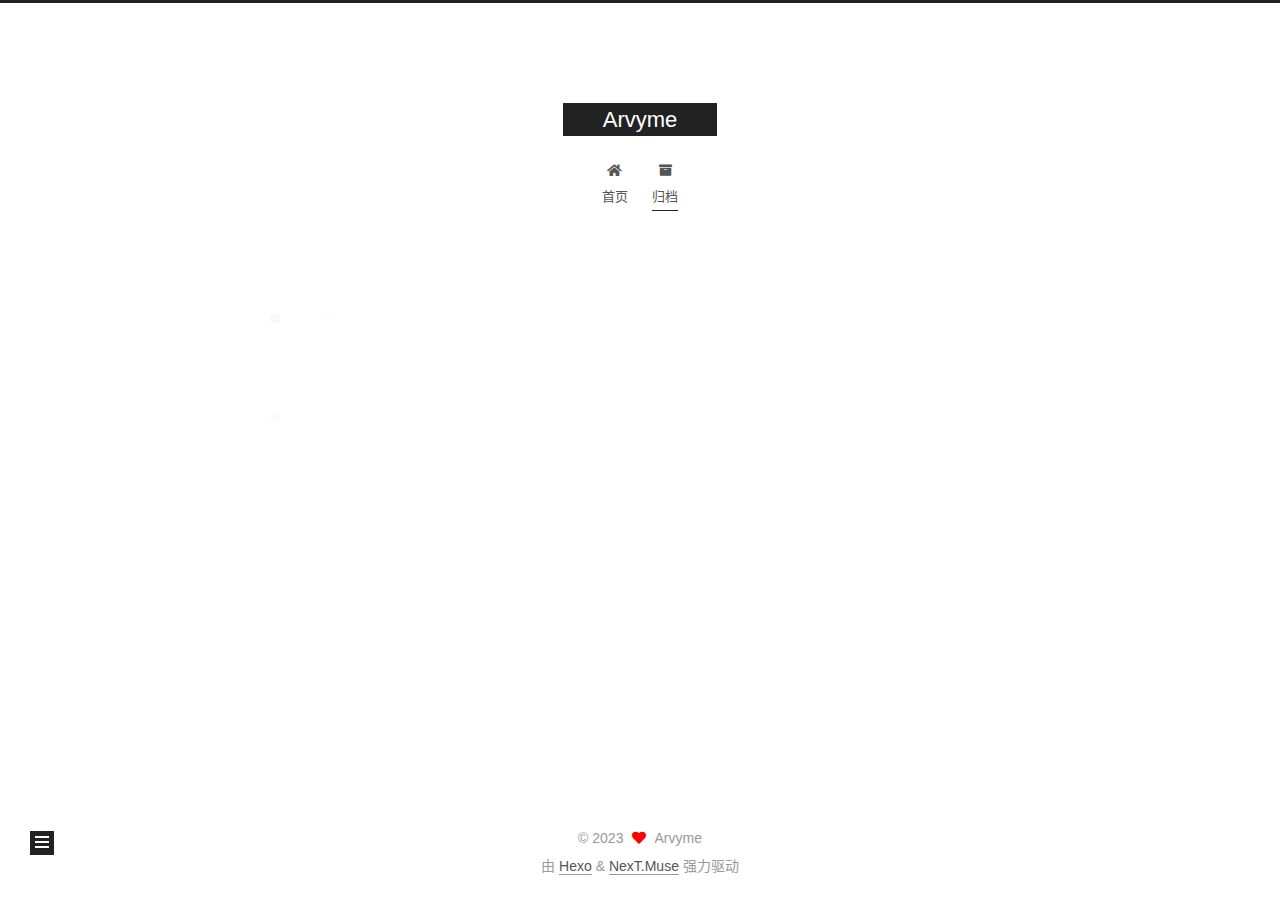
==== archives/index.html @ 2d66b348 "Site updated: 2023-08-16 16:05:37" ====
<!DOCTYPE html>
<html lang="zh-CN">
<head>
  <meta charset="UTF-8">
<meta name="viewport" content="width=device-width, initial-scale=1, maximum-scale=2">
<meta name="theme-color" content="#222">
<meta name="generator" content="Hexo 6.3.0">
  <link rel="apple-touch-icon" sizes="180x180" href="/images/apple-touch-icon-next.png">
  <link rel="icon" type="image/png" sizes="32x32" href="/images/favicon-32x32-next.png">
  <link rel="icon" type="image/png" sizes="16x16" href="/images/favicon-16x16-next.png">
  <link rel="mask-icon" href="/images/logo.svg" color="#222">

<link rel="stylesheet" href="/css/main.css">


<link rel="stylesheet" href="/lib/font-awesome/css/all.min.css">

<script id="hexo-configurations">
    var NexT = window.NexT || {};
    var CONFIG = {"hostname":"example.com","root":"/","scheme":"Muse","version":"7.8.0","exturl":false,"sidebar":{"position":"left","display":"post","padding":18,"offset":12,"onmobile":false},"copycode":{"enable":false,"show_result":false,"style":null},"back2top":{"enable":true,"sidebar":false,"scrollpercent":false},"bookmark":{"enable":false,"color":"#222","save":"auto"},"fancybox":false,"mediumzoom":false,"lazyload":false,"pangu":false,"comments":{"style":"tabs","active":null,"storage":true,"lazyload":false,"nav":null},"algolia":{"hits":{"per_page":10},"labels":{"input_placeholder":"Search for Posts","hits_empty":"We didn't find any results for the search: ${query}","hits_stats":"${hits} results found in ${time} ms"}},"localsearch":{"enable":false,"trigger":"auto","top_n_per_article":1,"unescape":false,"preload":false},"motion":{"enable":true,"async":false,"transition":{"post_block":"fadeIn","post_header":"slideDownIn","post_body":"slideDownIn","coll_header":"slideLeftIn","sidebar":"slideUpIn"}}};
  </script>

  <meta property="og:type" content="website">
<meta property="og:title" content="Arvyme">
<meta property="og:url" content="http://example.com/archives/index.html">
<meta property="og:site_name" content="Arvyme">
<meta property="og:locale" content="zh_CN">
<meta property="article:author" content="Arvyme">
<meta name="twitter:card" content="summary">

<link rel="canonical" href="http://example.com/archives/">


<script id="page-configurations">
  // https://hexo.io/docs/variables.html
  CONFIG.page = {
    sidebar: "",
    isHome : false,
    isPost : false,
    lang   : 'zh-CN'
  };
</script>

  <title>归档 | Arvyme</title>
  






  <noscript>
  <style>
  .use-motion .brand,
  .use-motion .menu-item,
  .sidebar-inner,
  .use-motion .post-block,
  .use-motion .pagination,
  .use-motion .comments,
  .use-motion .post-header,
  .use-motion .post-body,
  .use-motion .collection-header { opacity: initial; }

  .use-motion .site-title,
  .use-motion .site-subtitle {
    opacity: initial;
    top: initial;
  }

  .use-motion .logo-line-before i { left: initial; }
  .use-motion .logo-line-after i { right: initial; }
  </style>
</noscript>

</head>

<body itemscope itemtype="http://schema.org/WebPage">
  <div class="container use-motion">
    <div class="headband"></div>

    <header class="header" itemscope itemtype="http://schema.org/WPHeader">
      <div class="header-inner"><div class="site-brand-container">
  <div class="site-nav-toggle">
    <div class="toggle" aria-label="切换导航栏">
      <span class="toggle-line toggle-line-first"></span>
      <span class="toggle-line toggle-line-middle"></span>
      <span class="toggle-line toggle-line-last"></span>
    </div>
  </div>

  <div class="site-meta">

    <a href="/" class="brand" rel="start">
      <span class="logo-line-before"><i></i></span>
      <h1 class="site-title">Arvyme</h1>
      <span class="logo-line-after"><i></i></span>
    </a>
  </div>

  <div class="site-nav-right">
    <div class="toggle popup-trigger">
    </div>
  </div>
</div>




<nav class="site-nav">
  <ul id="menu" class="main-menu menu">
        <li class="menu-item menu-item-home">

    <a href="/" rel="section"><i class="fa fa-home fa-fw"></i>首页</a>

  </li>
        <li class="menu-item menu-item-archives">

    <a href="/archives/" rel="section"><i class="fa fa-archive fa-fw"></i>归档</a>

  </li>
  </ul>
</nav>




</div>
    </header>

    
  <div class="back-to-top">
    <i class="fa fa-arrow-up"></i>
    <span>0%</span>
  </div>


    <main class="main">
      <div class="main-inner">
        <div class="content-wrap">
          

          <div class="content archive">
            

  
  
  
  <div class="post-block">
    <div class="posts-collapse">
      <div class="collection-title">
        <span class="collection-header">嗯..! 目前共计 2 篇日志。 继续努力。</span>
      </div>

      
    <div class="collection-year">
      <span class="collection-header">2023</span>
    </div>

  <article itemscope itemtype="http://schema.org/Article">
    <header class="post-header">

      <div class="post-meta">
        <time itemprop="dateCreated"
              datetime="2023-08-16T15:00:08+08:00"
              content="2023-08-16">
          08-16
        </time>
      </div>

      <div class="post-title">
          <a class="post-title-link" href="/2023/08/16/my-first-blog/" itemprop="url">
            <span itemprop="name">my_first_blog</span>
          </a>
      </div>

    </header>
  </article>

  <article itemscope itemtype="http://schema.org/Article">
    <header class="post-header">

      <div class="post-meta">
        <time itemprop="dateCreated"
              datetime="2023-08-16T14:34:08+08:00"
              content="2023-08-16">
          08-16
        </time>
      </div>

      <div class="post-title">
          <a class="post-title-link" href="/2023/08/16/hello-world/" itemprop="url">
            <span itemprop="name">Hello World</span>
          </a>
      </div>

    </header>
  </article>


    </div>
  </div>
  
  
  

  



          </div>
          

<script>
  window.addEventListener('tabs:register', () => {
    let { activeClass } = CONFIG.comments;
    if (CONFIG.comments.storage) {
      activeClass = localStorage.getItem('comments_active') || activeClass;
    }
    if (activeClass) {
      let activeTab = document.querySelector(`a[href="#comment-${activeClass}"]`);
      if (activeTab) {
        activeTab.click();
      }
    }
  });
  if (CONFIG.comments.storage) {
    window.addEventListener('tabs:click', event => {
      if (!event.target.matches('.tabs-comment .tab-content .tab-pane')) return;
      let commentClass = event.target.classList[1];
      localStorage.setItem('comments_active', commentClass);
    });
  }
</script>

        </div>
          
  
  <div class="toggle sidebar-toggle">
    <span class="toggle-line toggle-line-first"></span>
    <span class="toggle-line toggle-line-middle"></span>
    <span class="toggle-line toggle-line-last"></span>
  </div>

  <aside class="sidebar">
    <div class="sidebar-inner">

      <ul class="sidebar-nav motion-element">
        <li class="sidebar-nav-toc">
          文章目录
        </li>
        <li class="sidebar-nav-overview">
          站点概览
        </li>
      </ul>

      <!--noindex-->
      <div class="post-toc-wrap sidebar-panel">
      </div>
      <!--/noindex-->

      <div class="site-overview-wrap sidebar-panel">
        <div class="site-author motion-element" itemprop="author" itemscope itemtype="http://schema.org/Person">
  <p class="site-author-name" itemprop="name">Arvyme</p>
  <div class="site-description" itemprop="description"></div>
</div>
<div class="site-state-wrap motion-element">
  <nav class="site-state">
      <div class="site-state-item site-state-posts">
          <a href="/archives/">
        
          <span class="site-state-item-count">2</span>
          <span class="site-state-item-name">日志</span>
        </a>
      </div>
  </nav>
</div>



      </div>

    </div>
  </aside>
  <div id="sidebar-dimmer"></div>


      </div>
    </main>

    <footer class="footer">
      <div class="footer-inner">
        

        

<div class="copyright">
  
  &copy; 
  <span itemprop="copyrightYear">2023</span>
  <span class="with-love">
    <i class="fa fa-heart"></i>
  </span>
  <span class="author" itemprop="copyrightHolder">Arvyme</span>
</div>
  <div class="powered-by">由 <a href="https://hexo.io/" class="theme-link" rel="noopener" target="_blank">Hexo</a> & <a href="https://muse.theme-next.org/" class="theme-link" rel="noopener" target="_blank">NexT.Muse</a> 强力驱动
  </div>

        








      </div>
    </footer>
  </div>

  
  <script src="/lib/anime.min.js"></script>
  <script src="/lib/velocity/velocity.min.js"></script>
  <script src="/lib/velocity/velocity.ui.min.js"></script>

<script src="/js/utils.js"></script>

<script src="/js/motion.js"></script>


<script src="/js/schemes/muse.js"></script>


<script src="/js/next-boot.js"></script>




  















  

  

</body>
</html>
---- css/main.css ----
:root {
  --body-bg-color: #fff;
  --content-bg-color: #fff;
  --card-bg-color: #f5f5f5;
  --text-color: #555;
  --blockquote-color: #666;
  --link-color: #555;
  --link-hover-color: #222;
  --brand-color: #fff;
  --brand-hover-color: #fff;
  --table-row-odd-bg-color: #f9f9f9;
  --table-row-hover-bg-color: #f5f5f5;
  --menu-item-bg-color: #f5f5f5;
  --btn-default-bg: #222;
  --btn-default-color: #fff;
  --btn-default-border-color: #222;
  --btn-default-hover-bg: #fff;
  --btn-default-hover-color: #222;
  --btn-default-hover-border-color: #222;
}
html {
  line-height: 1.15; /* 1 */
  -webkit-text-size-adjust: 100%; /* 2 */
}
body {
  margin: 0;
}
main {
  display: block;
}
h1 {
  font-size: 2em;
  margin: 0.67em 0;
}
hr {
  box-sizing: content-box; /* 1 */
  height: 0; /* 1 */
  overflow: visible; /* 2 */
}
pre {
  font-family: monospace, monospace; /* 1 */
  font-size: 1em; /* 2 */
}
a {
  background: transparent;
}
abbr[title] {
  border-bottom: none; /* 1 */
  text-decoration: underline; /* 2 */
  text-decoration: underline dotted; /* 2 */
}
b,
strong {
  font-weight: bolder;
}
code,
kbd,
samp {
  font-family: monospace, monospace; /* 1 */
  font-size: 1em; /* 2 */
}
small {
  font-size: 80%;
}
sub,
sup {
  font-size: 75%;
  line-height: 0;
  position: relative;
  vertical-align: baseline;
}
sub {
  bottom: -0.25em;
}
sup {
  top: -0.5em;
}
img {
  border-style: none;
}
button,
input,
optgroup,
select,
textarea {
  font-family: inherit; /* 1 */
  font-size: 100%; /* 1 */
  line-height: 1.15; /* 1 */
  margin: 0; /* 2 */
}
button,
input {
/* 1 */
  overflow: visible;
}
button,
select {
/* 1 */
  text-transform: none;
}
button,
[type='button'],
[type='reset'],
[type='submit'] {
  -webkit-appearance: button;
}
button::-moz-focus-inner,
[type='button']::-moz-focus-inner,
[type='reset']::-moz-focus-inner,
[type='submit']::-moz-focus-inner {
  border-style: none;
  padding: 0;
}
button:-moz-focusring,
[type='button']:-moz-focusring,
[type='reset']:-moz-focusring,
[type='submit']:-moz-focusring {
  outline: 1px dotted ButtonText;
}
fieldset {
  padding: 0.35em 0.75em 0.625em;
}
legend {
  box-sizing: border-box; /* 1 */
  color: inherit; /* 2 */
  display: table; /* 1 */
  max-width: 100%; /* 1 */
  padding: 0; /* 3 */
  white-space: normal; /* 1 */
}
progress {
  vertical-align: baseline;
}
textarea {
  overflow: auto;
}
[type='checkbox'],
[type='radio'] {
  box-sizing: border-box; /* 1 */
  padding: 0; /* 2 */
}
[type='number']::-webkit-inner-spin-button,
[type='number']::-webkit-outer-spin-button {
  height: auto;
}
[type='search'] {
  outline-offset: -2px; /* 2 */
  -webkit-appearance: textfield; /* 1 */
}
[type='search']::-webkit-search-decoration {
  -webkit-appearance: none;
}
::-webkit-file-upload-button {
  font: inherit; /* 2 */
  -webkit-appearance: button; /* 1 */
}
details {
  display: block;
}
summary {
  display: list-item;
}
template {
  display: none;
}
[hidden] {
  display: none;
}
::selection {
  background: #262a30;
  color: #eee;
}
html,
body {
  height: 100%;
}
body {
  background: var(--body-bg-color);
  color: var(--text-color);
  font-family: 'Lato', "PingFang SC", "Microsoft YaHei", sans-serif;
  font-size: 1em;
  line-height: 2;
}
@media (max-width: 991px) {
  body {
    padding-left: 0 !important;
    padding-right: 0 !important;
  }
}
h1,
h2,
h3,
h4,
h5,
h6 {
  font-family: 'Lato', "PingFang SC", "Microsoft YaHei", sans-serif;
  font-weight: bold;
  line-height: 1.5;
  margin: 20px 0 15px;
}
h1 {
  font-size: 1.5em;
}
h2 {
  font-size: 1.375em;
}
h3 {
  font-size: 1.25em;
}
h4 {
  font-size: 1.125em;
}
h5 {
  font-size: 1em;
}
h6 {
  font-size: 0.875em;
}
p {
  margin: 0 0 20px 0;
}
a,
span.exturl {
  border-bottom: 1px solid #999;
  color: var(--link-color);
  outline: 0;
  text-decoration: none;
  overflow-wrap: break-word;
  word-wrap: break-word;
  cursor: pointer;
}
a:hover,
span.exturl:hover {
  border-bottom-color: var(--link-hover-color);
  color: var(--link-hover-color);
}
iframe,
img,
video {
  display: block;
  margin-left: auto;
  margin-right: auto;
  max-width: 100%;
}
hr {
  background-image: repeating-linear-gradient(-45deg, #ddd, #ddd 4px, transparent 4px, transparent 8px);
  border: 0;
  height: 3px;
  margin: 40px 0;
}
blockquote {
  border-left: 4px solid #ddd;
  color: var(--blockquote-color);
  margin: 0;
  padding: 0 15px;
}
blockquote cite::before {
  content: '-';
  padding: 0 5px;
}
dt {
  font-weight: bold;
}
dd {
  margin: 0;
  padding: 0;
}
kbd {
  background-color: #f5f5f5;
  background-image: linear-gradient(#eee, #fff, #eee);
  border: 1px solid #ccc;
  border-radius: 0.2em;
  box-shadow: 0.1em 0.1em 0.2em rgba(0,0,0,0.1);
  color: #555;
  font-family: inherit;
  padding: 0.1em 0.3em;
  white-space: nowrap;
}
.table-container {
  overflow: auto;
}
table {
  border-collapse: collapse;
  border-spacing: 0;
  font-size: 0.875em;
  margin: 0 0 20px 0;
  width: 100%;
}
tbody tr:nth-of-type(odd) {
  background: var(--table-row-odd-bg-color);
}
tbody tr:hover {
  background: var(--table-row-hover-bg-color);
}
caption,
th,
td {
  font-weight: normal;
  padding: 8px;
  vertical-align: middle;
}
th,
td {
  border: 1px solid #ddd;
  border-bottom: 3px solid #ddd;
}
th {
  font-weight: 700;
  padding-bottom: 10px;
}
td {
  border-bottom-width: 1px;
}
.btn {
  background: var(--btn-default-bg);
  border: 2px solid var(--btn-default-border-color);
  border-radius: 0;
  color: var(--btn-default-color);
  display: inline-block;
  font-size: 0.875em;
  line-height: 2;
  padding: 0 20px;
  text-decoration: none;
  transition-property: background-color;
  transition-delay: 0s;
  transition-duration: 0.2s;
  transition-timing-function: ease-in-out;
}
.btn:hover {
  background: var(--btn-default-hover-bg);
  border-color: var(--btn-default-hover-border-color);
  color: var(--btn-default-hover-color);
}
.btn + .btn {
  margin: 0 0 8px 8px;
}
.btn .fa-fw {
  text-align: left;
  width: 1.285714285714286em;
}
.toggle {
  line-height: 0;
}
.toggle .toggle-line {
  background: #fff;
  display: inline-block;
  height: 2px;
  left: 0;
  position: relative;
  top: 0;
  transition: all 0.4s;
  vertical-align: top;
  width: 100%;
}
.toggle .toggle-line:not(:first-child) {
  margin-top: 3px;
}
.toggle.toggle-arrow .toggle-line-first {
  left: 50%;
  top: 2px;
  transform: rotate(45deg);
  width: 50%;
}
.toggle.toggle-arrow .toggle-line-middle {
  left: 2px;
  width: 90%;
}
.toggle.toggle-arrow .toggle-line-last {
  left: 50%;
  top: -2px;
  transform: rotate(-45deg);
  width: 50%;
}
.toggle.toggle-close .toggle-line-first {
  transform: rotate(-45deg);
  top: 5px;
}
.toggle.toggle-close .toggle-line-middle {
  opacity: 0;
}
.toggle.toggle-close .toggle-line-last {
  transform: rotate(45deg);
  top: -5px;
}
.highlight,
pre {
  background: #f7f7f7;
  color: #4d4d4c;
  line-height: 1.6;
  margin: 0 auto 20px;
}
pre,
code {
  font-family: consolas, Menlo, monospace, "PingFang SC", "Microsoft YaHei";
}
code {
  background: #eee;
  border-radius: 3px;
  color: #555;
  padding: 2px 4px;
  overflow-wrap: break-word;
  word-wrap: break-word;
}
.highlight *::selection {
  background: #d6d6d6;
}
.highlight pre {
  border: 0;
  margin: 0;
  padding: 10px 0;
}
.highlight table {
  border: 0;
  margin: 0;
  width: auto;
}
.highlight td {
  border: 0;
  padding: 0;
}
.highlight figcaption {
  background: #eff2f3;
  color: #4d4d4c;
  display: flex;
  font-size: 0.875em;
  justify-content: space-between;
  line-height: 1.2;
  padding: 0.5em;
}
.highlight figcaption a {
  color: #4d4d4c;
}
.highlight figcaption a:hover {
  border-bottom-color: #4d4d4c;
}
.highlight .gutter {
  -moz-user-select: none;
  -ms-user-select: none;
  -webkit-user-select: none;
  user-select: none;
}
.highlight .gutter pre {
  background: #eff2f3;
  color: #869194;
  padding-left: 10px;
  padding-right: 10px;
  text-align: right;
}
.highlight .code pre {
  background: #f7f7f7;
  padding-left: 10px;
  width: 100%;
}
.gist table {
  width: auto;
}
.gist table td {
  border: 0;
}
pre {
  overflow: auto;
  padding: 10px;
}
pre code {
  background: none;
  color: #4d4d4c;
  font-size: 0.875em;
  padding: 0;
  text-shadow: none;
}
pre .deletion {
  background: #fdd;
}
pre .addition {
  background: #dfd;
}
pre .meta {
  color: #eab700;
  -moz-user-select: none;
  -ms-user-select: none;
  -webkit-user-select: none;
  user-select: none;
}
pre .comment {
  color: #8e908c;
}
pre .variable,
pre .attribute,
pre .tag,
pre .name,
pre .regexp,
pre .ruby .constant,
pre .xml .tag .title,
pre .xml .pi,
pre .xml .doctype,
pre .html .doctype,
pre .css .id,
pre .css .class,
pre .css .pseudo {
  color: #c82829;
}
pre .number,
pre .preprocessor,
pre .built_in,
pre .builtin-name,
pre .literal,
pre .params,
pre .constant,
pre .command {
  color: #f5871f;
}
pre .ruby .class .title,
pre .css .rules .attribute,
pre .string,
pre .symbol,
pre .value,
pre .inheritance,
pre .header,
pre .ruby .symbol,
pre .xml .cdata,
pre .special,
pre .formula {
  color: #718c00;
}
pre .title,
pre .css .hexcolor {
  color: #3e999f;
}
pre .function,
pre .python .decorator,
pre .python .title,
pre .ruby .function .title,
pre .ruby .title .keyword,
pre .perl .sub,
pre .javascript .title,
pre .coffeescript .title {
  color: #4271ae;
}
pre .keyword,
pre .javascript .function {
  color: #8959a8;
}
.blockquote-center {
  border-left: none;
  margin: 40px 0;
  padding: 0;
  position: relative;
  text-align: center;
}
.blockquote-center .fa {
  display: block;
  opacity: 0.6;
  position: absolute;
  width: 100%;
}
.blockquote-center .fa-quote-left {
  border-top: 1px solid #ccc;
  text-align: left;
  top: -20px;
}
.blockquote-center .fa-quote-right {
  border-bottom: 1px solid #ccc;
  text-align: right;
  bottom: -20px;
}
.blockquote-center p,
.blockquote-center div {
  text-align: center;
}
.post-body .group-picture img {
  margin: 0 auto;
  padding: 0 3px;
}
.group-picture-row {
  margin-bottom: 6px;
  overflow: hidden;
}
.group-picture-column {
  float: left;
  margin-bottom: 10px;
}
.post-body .label {
  color: #555;
  display: inline;
  padding: 0 2px;
}
.post-body .label.default {
  background: #f0f0f0;
}
.post-body .label.primary {
  background: #efe6f7;
}
.post-body .label.info {
  background: #e5f2f8;
}
.post-body .label.success {
  background: #e7f4e9;
}
.post-body .label.warning {
  background: #fcf6e1;
}
.post-body .label.danger {
  background: #fae8eb;
}
.post-body .tabs {
  margin-bottom: 20px;
}
.post-body .tabs,
.tabs-comment {
  display: block;
  padding-top: 10px;
  position: relative;
}
.post-body .tabs ul.nav-tabs,
.tabs-comment ul.nav-tabs {
  display: flex;
  flex-wrap: wrap;
  margin: 0;
  margin-bottom: -1px;
  padding: 0;
}
@media (max-width: 413px) {
  .post-body .tabs ul.nav-tabs,
  .tabs-comment ul.nav-tabs {
    display: block;
    margin-bottom: 5px;
  }
}
.post-body .tabs ul.nav-tabs li.tab,
.tabs-comment ul.nav-tabs li.tab {
  border-bottom: 1px solid #ddd;
  border-left: 1px solid transparent;
  border-right: 1px solid transparent;
  border-top: 3px solid transparent;
  flex-grow: 1;
  list-style-type: none;
  border-radius: 0 0 0 0;
}
@media (max-width: 413px) {
  .post-body .tabs ul.nav-tabs li.tab,
  .tabs-comment ul.nav-tabs li.tab {
    border-bottom: 1px solid transparent;
    border-left: 3px solid transparent;
    border-right: 1px solid transparent;
    border-top: 1px solid transparent;
  }
}
@media (max-width: 413px) {
  .post-body .tabs ul.nav-tabs li.tab,
  .tabs-comment ul.nav-tabs li.tab {
    border-radius: 0;
  }
}
.post-body .tabs ul.nav-tabs li.tab a,
.tabs-comment ul.nav-tabs li.tab a {
  border-bottom: initial;
  display: block;
  line-height: 1.8;
  outline: 0;
  padding: 0.25em 0.75em;
  text-align: center;
  transition-delay: 0s;
  transition-duration: 0.2s;
  transition-timing-function: ease-out;
}
.post-body .tabs ul.nav-tabs li.tab a i,
.tabs-comment ul.nav-tabs li.tab a i {
  width: 1.285714285714286em;
}
.post-body .tabs ul.nav-tabs li.tab.active,
.tabs-comment ul.nav-tabs li.tab.active {
  border-bottom: 1px solid transparent;
  border-left: 1px solid #ddd;
  border-right: 1px solid #ddd;
  border-top: 3px solid #fc6423;
}
@media (max-width: 413px) {
  .post-body .tabs ul.nav-tabs li.tab.active,
  .tabs-comment ul.nav-tabs li.tab.active {
    border-bottom: 1px solid #ddd;
    border-left: 3px solid #fc6423;
    border-right: 1px solid #ddd;
    border-top: 1px solid #ddd;
  }
}
.post-body .tabs ul.nav-tabs li.tab.active a,
.tabs-comment ul.nav-tabs li.tab.active a {
  color: var(--link-color);
  cursor: default;
}
.post-body .tabs .tab-content .tab-pane,
.tabs-comment .tab-content .tab-pane {
  border: 1px solid #ddd;
  border-top: 0;
  padding: 20px 20px 0 20px;
  border-radius: 0;
}
.post-body .tabs .tab-content .tab-pane:not(.active),
.tabs-comment .tab-content .tab-pane:not(.active) {
  display: none;
}
.post-body .tabs .tab-content .tab-pane.active,
.tabs-comment .tab-content .tab-pane.active {
  display: block;
}
.post-body .tabs .tab-content .tab-pane.active:nth-of-type(1),
.tabs-comment .tab-content .tab-pane.active:nth-of-type(1) {
  border-radius: 0 0 0 0;
}
@media (max-width: 413px) {
  .post-body .tabs .tab-content .tab-pane.active:nth-of-type(1),
  .tabs-comment .tab-content .tab-pane.active:nth-of-type(1) {
    border-radius: 0;
  }
}
.post-body .note {
  border-radius: 3px;
  margin-bottom: 20px;
  padding: 1em;
  position: relative;
  border: 1px solid #eee;
  border-left-width: 5px;
}
.post-body .note h2,
.post-body .note h3,
.post-body .note h4,
.post-body .note h5,
.post-body .note h6 {
  margin-top: 0;
  border-bottom: initial;
  margin-bottom: 0;
  padding-top: 0;
}
.post-body .note p:first-child,
.post-body .note ul:first-child,
.post-body .note ol:first-child,
.post-body .note table:first-child,
.post-body .note pre:first-child,
.post-body .note blockquote:first-child,
.post-body .note img:first-child {
  margin-top: 0;
}
.post-body .note p:last-child,
.post-body .note ul:last-child,
.post-body .note ol:last-child,
.post-body .note table:last-child,
.post-body .note pre:last-child,
.post-body .note blockquote:last-child,
.post-body .note img:last-child {
  margin-bottom: 0;
}
.post-body .note.default {
  border-left-color: #777;
}
.post-body .note.default h2,
.post-body .note.default h3,
.post-body .note.default h4,
.post-body .note.default h5,
.post-body .note.default h6 {
  color: #777;
}
.post-body .note.primary {
  border-left-color: #6f42c1;
}
.post-body .note.primary h2,
.post-body .note.primary h3,
.post-body .note.primary h4,
.post-body .note.primary h5,
.post-body .note.primary h6 {
  color: #6f42c1;
}
.post-body .note.info {
  border-left-color: #428bca;
}
.post-body .note.info h2,
.post-body .note.info h3,
.post-body .note.info h4,
.post-body .note.info h5,
.post-body .note.info h6 {
  color: #428bca;
}
.post-body .note.success {
  border-left-color: #5cb85c;
}
.post-body .note.success h2,
.post-body .note.success h3,
.post-body .note.success h4,
.post-body .note.success h5,
.post-body .note.success h6 {
  color: #5cb85c;
}
.post-body .note.warning {
  border-left-color: #f0ad4e;
}
.post-body .note.warning h2,
.post-body .note.warning h3,
.post-body .note.warning h4,
.post-body .note.warning h5,
.post-body .note.warning h6 {
  color: #f0ad4e;
}
.post-body .note.danger {
  border-left-color: #d9534f;
}
.post-body .note.danger h2,
.post-body .note.danger h3,
.post-body .note.danger h4,
.post-body .note.danger h5,
.post-body .note.danger h6 {
  color: #d9534f;
}
.pagination .prev,
.pagination .next,
.pagination .page-number,
.pagination .space {
  display: inline-block;
  margin: 0 10px;
  padding: 0 11px;
  position: relative;
  top: -1px;
}
@media (max-width: 767px) {
  .pagination .prev,
  .pagination .next,
  .pagination .page-number,
  .pagination .space {
    margin: 0 5px;
  }
}
.pagination {
  border-top: 1px solid #eee;
  margin: 120px 0 0;
  text-align: center;
}
.pagination .prev,
.pagination .next,
.pagination .page-number {
  border-bottom: 0;
  border-top: 1px solid #eee;
  transition-property: border-color;
  transition-delay: 0s;
  transition-duration: 0.2s;
  transition-timing-function: ease-in-out;
}
.pagination .prev:hover,
.pagination .next:hover,
.pagination .page-number:hover {
  border-top-color: #222;
}
.pagination .space {
  margin: 0;
  padding: 0;
}
.pagination .prev {
  margin-left: 0;
}
.pagination .next {
  margin-right: 0;
}
.pagination .page-number.current {
  background: #ccc;
  border-top-color: #ccc;
  color: #fff;
}
@media (max-width: 767px) {
  .pagination {
    border-top: none;
  }
  .pagination .prev,
  .pagination .next,
  .pagination .page-number {
    border-bottom: 1px solid #eee;
    border-top: 0;
    margin-bottom: 10px;
    padding: 0 10px;
  }
  .pagination .prev:hover,
  .pagination .next:hover,
  .pagination .page-number:hover {
    border-bottom-color: #222;
  }
}
.comments {
  margin-top: 60px;
  overflow: hidden;
}
.comment-button-group {
  display: flex;
  flex-wrap: wrap-reverse;
  justify-content: center;
  margin: 1em 0;
}
.comment-button-group .comment-button {
  margin: 0.1em 0.2em;
}
.comment-button-group .comment-button.active {
  background: var(--btn-default-hover-bg);
  border-color: var(--btn-default-hover-border-color);
  color: var(--btn-default-hover-color);
}
.comment-position {
  display: none;
}
.comment-position.active {
  display: block;
}
.tabs-comment {
  background: var(--content-bg-color);
  margin-top: 4em;
  padding-top: 0;
}
.tabs-comment .comments {
  border: 0;
  box-shadow: none;
  margin-top: 0;
  padding-top: 0;
}
.container {
  min-height: 100%;
  position: relative;
}
.main-inner {
  margin: 0 auto;
  width: 700px;
}
@media (min-width: 1200px) {
  .main-inner {
    width: 800px;
  }
}
@media (min-width: 1600px) {
  .main-inner {
    width: 900px;
  }
}
@media (max-width: 767px) {
  .content-wrap {
    padding: 0 20px;
  }
}
.header {
  background: transparent;
}
.header-inner {
  margin: 0 auto;
  width: 700px;
}
@media (min-width: 1200px) {
  .header-inner {
    width: 800px;
  }
}
@media (min-width: 1600px) {
  .header-inner {
    width: 900px;
  }
}
.site-brand-container {
  display: flex;
  flex-shrink: 0;
  padding: 0 10px;
}
.headband {
  background: #222;
  height: 3px;
}
.site-meta {
  flex-grow: 1;
  text-align: center;
}
@media (max-width: 767px) {
  .site-meta {
    text-align: center;
  }
}
.brand {
  border-bottom: none;
  color: var(--brand-color);
  display: inline-block;
  line-height: 1.375em;
  padding: 0 40px;
  position: relative;
}
.brand:hover {
  color: var(--brand-hover-color);
}
.site-title {
  font-family: 'Lato', "PingFang SC", "Microsoft YaHei", sans-serif;
  font-size: 1.375em;
  font-weight: normal;
  margin: 0;
}
.site-subtitle {
  color: #999;
  font-size: 0.8125em;
  margin: 10px 0;
}
.use-motion .brand {
  opacity: 0;
}
.use-motion .site-title,
.use-motion .site-subtitle,
.use-motion .custom-logo-image {
  opacity: 0;
  position: relative;
  top: -10px;
}
.site-nav-toggle,
.site-nav-right {
  display: none;
}
@media (max-width: 767px) {
  .site-nav-toggle,
  .site-nav-right {
    display: flex;
    flex-direction: column;
    justify-content: center;
  }
}
.site-nav-toggle .toggle,
.site-nav-right .toggle {
  color: var(--text-color);
  padding: 10px;
  width: 22px;
}
.site-nav-toggle .toggle .toggle-line,
.site-nav-right .toggle .toggle-line {
  background: var(--text-color);
  border-radius: 1px;
}
.site-nav {
  display: block;
}
@media (max-width: 767px) {
  .site-nav {
    clear: both;
    display: none;
  }
}
.site-nav.site-nav-on {
  display: block;
}
.menu {
  margin-top: 20px;
  padding-left: 0;
  text-align: center;
}
.menu-item {
  display: inline-block;
  list-style: none;
  margin: 0 10px;
}
@media (max-width: 767px) {
  .menu-item {
    display: block;
    margin-top: 10px;
  }
  .menu-item.menu-item-search {
    display: none;
  }
}
.menu-item a,
.menu-item span.exturl {
  border-bottom: 0;
  display: block;
  font-size: 0.8125em;
  transition-property: border-color;
  transition-delay: 0s;
  transition-duration: 0.2s;
  transition-timing-function: ease-in-out;
}
@media (hover: none) {
  .menu-item a:hover,
  .menu-item span.exturl:hover {
    border-bottom-color: transparent !important;
  }
}
.menu-item .fa,
.menu-item .fab,
.menu-item .far,
.menu-item .fas {
  margin-right: 8px;
}
.menu-item .badge {
  display: inline-block;
  font-weight: bold;
  line-height: 1;
  margin-left: 0.35em;
  margin-top: 0.35em;
  text-align: center;
  white-space: nowrap;
}
@media (max-width: 767px) {
  .menu-item .badge {
    float: right;
    margin-left: 0;
  }
}
.menu-item-active a,
.menu .menu-item a:hover,
.menu .menu-item span.exturl:hover {
  background: var(--menu-item-bg-color);
}
.use-motion .menu-item {
  opacity: 0;
}
.sidebar {
  background: #222;
  bottom: 0;
  box-shadow: inset 0 2px 6px #000;
  position: fixed;
  top: 0;
}
@media (max-width: 991px) {
  .sidebar {
    display: none;
  }
}
.sidebar-inner {
  color: #999;
  padding: 18px 10px;
  text-align: center;
}
.cc-license {
  margin-top: 10px;
  text-align: center;
}
.cc-license .cc-opacity {
  border-bottom: none;
  opacity: 0.7;
}
.cc-license .cc-opacity:hover {
  opacity: 0.9;
}
.cc-license img {
  display: inline-block;
}
.site-author-image {
  border: 2px solid #333;
  display: block;
  margin: 0 auto;
  max-width: 96px;
  padding: 2px;
}
.site-author-name {
  color: #f5f5f5;
  font-weight: normal;
  margin: 5px 0 0;
  text-align: center;
}
.site-description {
  color: #999;
  font-size: 1em;
  margin-top: 5px;
  text-align: center;
}
.links-of-author {
  margin-top: 15px;
}
.links-of-author a,
.links-of-author span.exturl {
  border-bottom-color: #555;
  display: inline-block;
  font-size: 0.8125em;
  margin-bottom: 10px;
  margin-right: 10px;
  vertical-align: middle;
}
.links-of-author a::before,
.links-of-author span.exturl::before {
  background: #12ff7a;
  border-radius: 50%;
  content: ' ';
  display: inline-block;
  height: 4px;
  margin-right: 3px;
  vertical-align: middle;
  width: 4px;
}
.sidebar-button {
  margin-top: 15px;
}
.sidebar-button a {
  border: 1px solid #fc6423;
  border-radius: 4px;
  color: #fc6423;
  display: inline-block;
  padding: 0 15px;
}
.sidebar-button a .fa,
.sidebar-button a .fab,
.sidebar-button a .far,
.sidebar-button a .fas {
  margin-right: 5px;
}
.sidebar-button a:hover {
  background: #fc6423;
  border: 1px solid #fc6423;
  color: #fff;
}
.sidebar-button a:hover .fa,
.sidebar-button a:hover .fab,
.sidebar-button a:hover .far,
.sidebar-button a:hover .fas {
  color: #fff;
}
.links-of-blogroll {
  font-size: 0.8125em;
  margin-top: 10px;
}
.links-of-blogroll-title {
  font-size: 0.875em;
  font-weight: 600;
  margin-top: 0;
}
.links-of-blogroll-list {
  list-style: none;
  margin: 0;
  padding: 0;
}
#sidebar-dimmer {
  display: none;
}
@media (max-width: 767px) {
  #sidebar-dimmer {
    background: #000;
    display: block;
    height: 100%;
    left: 100%;
    opacity: 0;
    position: fixed;
    top: 0;
    width: 100%;
    z-index: 1100;
  }
  .sidebar-active + #sidebar-dimmer {
    opacity: 0.7;
    transform: translateX(-100%);
    transition: opacity 0.5s;
  }
}
.sidebar-nav {
  margin: 0;
  padding-bottom: 20px;
  padding-left: 0;
}
.sidebar-nav li {
  border-bottom: 1px solid transparent;
  color: #666;
  cursor: pointer;
  display: inline-block;
  font-size: 0.875em;
}
.sidebar-nav li.sidebar-nav-overview {
  margin-left: 10px;
}
.sidebar-nav li:hover {
  color: #f5f5f5;
}
.sidebar-nav .sidebar-nav-active {
  border-bottom-color: #87daff;
  color: #87daff;
}
.sidebar-nav .sidebar-nav-active:hover {
  color: #87daff;
}
.sidebar-panel {
  display: none;
  overflow-x: hidden;
  overflow-y: auto;
}
.sidebar-panel-active {
  display: block;
}
.sidebar-toggle {
  background: #222;
  bottom: 45px;
  cursor: pointer;
  height: 14px;
  left: 30px;
  padding: 5px;
  position: fixed;
  width: 14px;
  z-index: 1300;
}
@media (max-width: 991px) {
  .sidebar-toggle {
    left: 20px;
    opacity: 0.8;
    display: none;
  }
}
.sidebar-toggle:hover .toggle-line {
  background: #87daff;
}
.post-toc {
  font-size: 0.875em;
}
.post-toc ol {
  list-style: none;
  margin: 0;
  padding: 0 2px 5px 10px;
  text-align: left;
}
.post-toc ol > ol {
  padding-left: 0;
}
.post-toc ol a {
  transition-property: all;
  transition-delay: 0s;
  transition-duration: 0.2s;
  transition-timing-function: ease-in-out;
}
.post-toc .nav-item {
  line-height: 1.8;
  overflow: hidden;
  text-overflow: ellipsis;
  white-space: nowrap;
}
.post-toc .nav .nav-child {
  display: none;
}
.post-toc .nav .active > .nav-child {
  display: block;
}
.post-toc .nav .active-current > .nav-child {
  display: block;
}
.post-toc .nav .active-current > .nav-child > .nav-item {
  display: block;
}
.post-toc .nav .active > a {
  border-bottom-color: #87daff;
  color: #87daff;
}
.post-toc .nav .active-current > a {
  color: #87daff;
}
.post-toc .nav .active-current > a:hover {
  color: #87daff;
}
.site-state {
  display: flex;
  justify-content: center;
  line-height: 1.4;
  margin-top: 10px;
  overflow: hidden;
  text-align: center;
  white-space: nowrap;
}
.site-state-item {
  padding: 0 15px;
}
.site-state-item:not(:first-child) {
  border-left: 1px solid #333;
}
.site-state-item a {
  border-bottom: none;
}
.site-state-item-count {
  display: block;
  font-size: 1.25em;
  font-weight: 600;
  text-align: center;
}
.site-state-item-name {
  color: inherit;
  font-size: 0.875em;
}
.footer {
  color: #999;
  font-size: 0.875em;
  padding: 20px 0;
}
.footer.footer-fixed {
  bottom: 0;
  left: 0;
  position: absolute;
  right: 0;
}
.footer-inner {
  box-sizing: border-box;
  margin: 0 auto;
  text-align: center;
  width: 700px;
}
@media (min-width: 1200px) {
  .footer-inner {
    width: 800px;
  }
}
@media (min-width: 1600px) {
  .footer-inner {
    width: 900px;
  }
}
.languages {
  display: inline-block;
  font-size: 1.125em;
  position: relative;
}
.languages .lang-select-label span {
  margin: 0 0.5em;
}
.languages .lang-select {
  height: 100%;
  left: 0;
  opacity: 0;
  position: absolute;
  top: 0;
  width: 100%;
}
.with-love {
  color: #ff0000;
  display: inline-block;
  margin: 0 5px;
}
.powered-by,
.theme-info {
  display: inline-block;
}
@-moz-keyframes iconAnimate {
  0%, 100% {
    transform: scale(1);
  }
  10%, 30% {
    transform: scale(0.9);
  }
  20%, 40%, 60%, 80% {
    transform: scale(1.1);
  }
  50%, 70% {
    transform: scale(1.1);
  }
}
@-webkit-keyframes iconAnimate {
  0%, 100% {
    transform: scale(1);
  }
  10%, 30% {
    transform: scale(0.9);
  }
  20%, 40%, 60%, 80% {
    transform: scale(1.1);
  }
  50%, 70% {
    transform: scale(1.1);
  }
}
@-o-keyframes iconAnimate {
  0%, 100% {
    transform: scale(1);
  }
  10%, 30% {
    transform: scale(0.9);
  }
  20%, 40%, 60%, 80% {
    transform: scale(1.1);
  }
  50%, 70% {
    transform: scale(1.1);
  }
}
@keyframes iconAnimate {
  0%, 100% {
    transform: scale(1);
  }
  10%, 30% {
    transform: scale(0.9);
  }
  20%, 40%, 60%, 80% {
    transform: scale(1.1);
  }
  50%, 70% {
    transform: scale(1.1);
  }
}
.back-to-top {
  font-size: 12px;
  text-align: center;
  transition-delay: 0s;
  transition-duration: 0.2s;
  transition-timing-function: ease-in-out;
}
.back-to-top {
  background: #222;
  bottom: -100px;
  box-sizing: border-box;
  color: #fff;
  cursor: pointer;
  left: 30px;
  opacity: 1;
  padding: 0 6px;
  position: fixed;
  transition-property: bottom;
  z-index: 1300;
  width: 24px;
}
.back-to-top span {
  display: none;
}
.back-to-top:hover {
  color: #87daff;
}
.back-to-top.back-to-top-on {
  bottom: 19px;
}
@media (max-width: 991px) {
  .back-to-top {
    left: 20px;
    opacity: 0.8;
  }
}
.post-body {
  font-family: 'Lato', "PingFang SC", "Microsoft YaHei", sans-serif;
  overflow-wrap: break-word;
  word-wrap: break-word;
}
@media (min-width: 1200px) {
  .post-body {
    font-size: 1.125em;
  }
}
.post-body .exturl .fa {
  font-size: 0.875em;
  margin-left: 4px;
}
.post-body .image-caption,
.post-body .figure .caption {
  color: #999;
  font-size: 0.875em;
  font-weight: bold;
  line-height: 1;
  margin: -20px auto 15px;
  text-align: center;
}
.post-sticky-flag {
  display: inline-block;
  transform: rotate(30deg);
}
.post-button {
  margin-top: 40px;
  text-align: center;
}
.use-motion .post-block,
.use-motion .pagination,
.use-motion .comments {
  opacity: 0;
}
.use-motion .post-header {
  opacity: 0;
}
.use-motion .post-body {
  opacity: 0;
}
.use-motion .collection-header {
  opacity: 0;
}
.posts-collapse {
  margin-left: 35px;
  position: relative;
}
@media (max-width: 767px) {
  .posts-collapse {
    margin-left: 0px;
    margin-right: 0px;
  }
}
.posts-collapse .collection-title {
  font-size: 1.125em;
  position: relative;
}
.posts-collapse .collection-title::before {
  background: #999;
  border: 1px solid #fff;
  border-radius: 50%;
  content: ' ';
  height: 10px;
  left: 0;
  margin-left: -6px;
  margin-top: -4px;
  position: absolute;
  top: 50%;
  width: 10px;
}
.posts-collapse .collection-year {
  font-size: 1.5em;
  font-weight: bold;
  margin: 60px 0;
  position: relative;
}
.posts-collapse .collection-year::before {
  background: #bbb;
  border-radius: 50%;
  content: ' ';
  height: 8px;
  left: 0;
  margin-left: -4px;
  margin-top: -4px;
  position: absolute;
  top: 50%;
  width: 8px;
}
.posts-collapse .collection-header {
  display: block;
  margin: 0 0 0 20px;
}
.posts-collapse .collection-header small {
  color: #bbb;
  margin-left: 5px;
}
.posts-collapse .post-header {
  border-bottom: 1px dashed #ccc;
  margin: 30px 0;
  padding-left: 15px;
  position: relative;
  transition-property: border;
  transition-delay: 0s;
  transition-duration: 0.2s;
  transition-timing-function: ease-in-out;
}
.posts-collapse .post-header::before {
  background: #bbb;
  border: 1px solid #fff;
  border-radius: 50%;
  content: ' ';
  height: 6px;
  left: 0;
  margin-left: -4px;
  position: absolute;
  top: 0.75em;
  transition-property: background;
  width: 6px;
  transition-delay: 0s;
  transition-duration: 0.2s;
  transition-timing-function: ease-in-out;
}
.posts-collapse .post-header:hover {
  border-bottom-color: #666;
}
.posts-collapse .post-header:hover::before {
  background: #222;
}
.posts-collapse .post-meta {
  display: inline;
  font-size: 0.75em;
  margin-right: 10px;
}
.posts-collapse .post-title {
  display: inline;
}
.posts-collapse .post-title a,
.posts-collapse .post-title span.exturl {
  border-bottom: none;
  color: var(--link-color);
}
.posts-collapse .post-title .fa-external-link-alt {
  font-size: 0.875em;
  margin-left: 5px;
}
.posts-collapse::before {
  background: #f5f5f5;
  content: ' ';
  height: 100%;
  left: 0;
  margin-left: -2px;
  position: absolute;
  top: 1.25em;
  width: 4px;
}
.post-eof {
  background: #ccc;
  height: 1px;
  margin: 80px auto 60px;
  text-align: center;
  width: 8%;
}
.post-block:last-of-type .post-eof {
  display: none;
}
.content {
  padding-top: 40px;
}
@media (min-width: 992px) {
  .post-body {
    text-align: justify;
  }
}
@media (max-width: 991px) {
  .post-body {
    text-align: justify;
  }
}
.post-body h1,
.post-body h2,
.post-body h3,
.post-body h4,
.post-body h5,
.post-body h6 {
  padding-top: 10px;
}
.post-body h1 .header-anchor,
.post-body h2 .header-anchor,
.post-body h3 .header-anchor,
.post-body h4 .header-anchor,
.post-body h5 .header-anchor,
.post-body h6 .header-anchor {
  border-bottom-style: none;
  color: #ccc;
  float: right;
  margin-left: 10px;
  visibility: hidden;
}
.post-body h1 .header-anchor:hover,
.post-body h2 .header-anchor:hover,
.post-body h3 .header-anchor:hover,
.post-body h4 .header-anchor:hover,
.post-body h5 .header-anchor:hover,
.post-body h6 .header-anchor:hover {
  color: inherit;
}
.post-body h1:hover .header-anchor,
.post-body h2:hover .header-anchor,
.post-body h3:hover .header-anchor,
.post-body h4:hover .header-anchor,
.post-body h5:hover .header-anchor,
.post-body h6:hover .header-anchor {
  visibility: visible;
}
.post-body iframe,
.post-body img,
.post-body video {
  margin-bottom: 20px;
}
.post-body .video-container {
  height: 0;
  margin-bottom: 20px;
  overflow: hidden;
  padding-top: 75%;
  position: relative;
  width: 100%;
}
.post-body .video-container iframe,
.post-body .video-container object,
.post-body .video-container embed {
  height: 100%;
  left: 0;
  margin: 0;
  position: absolute;
  top: 0;
  width: 100%;
}
.post-gallery {
  align-items: center;
  display: grid;
  grid-gap: 10px;
  grid-template-columns: 1fr 1fr 1fr;
  margin-bottom: 20px;
}
@media (max-width: 767px) {
  .post-gallery {
    grid-template-columns: 1fr 1fr;
  }
}
.post-gallery a {
  border: 0;
}
.post-gallery img {
  margin: 0;
}
.posts-expand .post-header {
  font-size: 1.125em;
}
.posts-expand .post-title {
  font-size: 1.5em;
  font-weight: normal;
  margin: initial;
  text-align: center;
  overflow-wrap: break-word;
  word-wrap: break-word;
}
.posts-expand .post-title-link {
  border-bottom: none;
  color: var(--link-color);
  display: inline-block;
  position: relative;
  vertical-align: top;
}
.posts-expand .post-title-link::before {
  background: var(--link-color);
  bottom: 0;
  content: '';
  height: 2px;
  left: 0;
  position: absolute;
  transform: scaleX(0);
  visibility: hidden;
  width: 100%;
  transition-delay: 0s;
  transition-duration: 0.2s;
  transition-timing-function: ease-in-out;
}
.posts-expand .post-title-link:hover::before {
  transform: scaleX(1);
  visibility: visible;
}
.posts-expand .post-title-link .fa-external-link-alt {
  font-size: 0.875em;
  margin-left: 5px;
}
.posts-expand .post-meta {
  color: #999;
  font-family: 'Lato', "PingFang SC", "Microsoft YaHei", sans-serif;
  font-size: 0.75em;
  margin: 3px 0 60px 0;
  text-align: center;
}
.posts-expand .post-meta .post-description {
  font-size: 0.875em;
  margin-top: 2px;
}
.posts-expand .post-meta time {
  border-bottom: 1px dashed #999;
  cursor: pointer;
}
.post-meta .post-meta-item + .post-meta-item::before {
  content: '|';
  margin: 0 0.5em;
}
.post-meta-divider {
  margin: 0 0.5em;
}
.post-meta-item-icon {
  margin-right: 3px;
}
@media (max-width: 991px) {
  .post-meta-item-icon {
    display: inline-block;
  }
}
@media (max-width: 991px) {
  .post-meta-item-text {
    display: none;
  }
}
.post-nav {
  border-top: 1px solid #eee;
  display: flex;
  justify-content: space-between;
  margin-top: 15px;
  padding: 10px 5px 0;
}
.post-nav-item {
  flex: 1;
}
.post-nav-item a {
  border-bottom: none;
  display: block;
  font-size: 0.875em;
  line-height: 1.6;
  position: relative;
}
.post-nav-item a:active {
  top: 2px;
}
.post-nav-item .fa {
  font-size: 0.75em;
}
.post-nav-item:first-child {
  margin-right: 15px;
}
.post-nav-item:first-child .fa {
  margin-right: 5px;
}
.post-nav-item:last-child {
  margin-left: 15px;
  text-align: right;
}
.post-nav-item:last-child .fa {
  margin-left: 5px;
}
.rtl.post-body p,
.rtl.post-body a,
.rtl.post-body h1,
.rtl.post-body h2,
.rtl.post-body h3,
.rtl.post-body h4,
.rtl.post-body h5,
.rtl.post-body h6,
.rtl.post-body li,
.rtl.post-body ul,
.rtl.post-body ol {
  direction: rtl;
  font-family: UKIJ Ekran;
}
.rtl.post-title {
  font-family: UKIJ Ekran;
}
.post-tags {
  margin-top: 40px;
  text-align: center;
}
.post-tags a {
  display: inline-block;
  font-size: 0.8125em;
}
.post-tags a:not(:last-child) {
  margin-right: 10px;
}
.post-widgets {
  border-top: 1px solid #eee;
  margin-top: 15px;
  text-align: center;
}
.wp_rating {
  height: 20px;
  line-height: 20px;
  margin-top: 10px;
  padding-top: 6px;
  text-align: center;
}
.social-like {
  display: flex;
  font-size: 0.875em;
  justify-content: center;
  text-align: center;
}
.reward-container {
  margin: 20px auto;
  padding: 10px 0;
  text-align: center;
  width: 90%;
}
.reward-container button {
  background: transparent;
  border: 1px solid #fc6423;
  border-radius: 0;
  color: #fc6423;
  cursor: pointer;
  line-height: 2;
  outline: 0;
  padding: 0 15px;
  vertical-align: text-top;
}
.reward-container button:hover {
  background: #fc6423;
  border: 1px solid transparent;
  color: #fa9366;
}
#qr {
  padding-top: 20px;
}
#qr a {
  border: 0;
}
#qr img {
  display: inline-block;
  margin: 0.8em 2em 0 2em;
  max-width: 100%;
  width: 180px;
}
#qr p {
  text-align: center;
}
.category-all-page .category-all-title {
  text-align: center;
}
.category-all-page .category-all {
  margin-top: 20px;
}
.category-all-page .category-list {
  list-style: none;
  margin: 0;
  padding: 0;
}
.category-all-page .category-list-item {
  margin: 5px 10px;
}
.category-all-page .category-list-count {
  color: #bbb;
}
.category-all-page .category-list-count::before {
  content: ' (';
  display: inline;
}
.category-all-page .category-list-count::after {
  content: ') ';
  display: inline;
}
.category-all-page .category-list-child {
  padding-left: 10px;
}
.event-list {
  padding: 0;
}
.event-list hr {
  background: #222;
  margin: 20px 0 45px 0;
}
.event-list hr::after {
  background: #222;
  color: #fff;
  content: 'NOW';
  display: inline-block;
  font-weight: bold;
  padding: 0 5px;
  text-align: right;
}
.event-list .event {
  background: #222;
  margin: 20px 0;
  min-height: 40px;
  padding: 15px 0 15px 10px;
}
.event-list .event .event-summary {
  color: #fff;
  margin: 0;
  padding-bottom: 3px;
}
.event-list .event .event-summary::before {
  animation: dot-flash 1s alternate infinite ease-in-out;
  color: #fff;
  content: '\f111';
  display: inline-block;
  font-size: 10px;
  margin-right: 25px;
  vertical-align: middle;
  font-family: 'Font Awesome 5 Free';
  font-weight: 900;
}
.event-list .event .event-relative-time {
  color: #bbb;
  display: inline-block;
  font-size: 12px;
  font-weight: normal;
  padding-left: 12px;
}
.event-list .event .event-details {
  color: #fff;
  display: block;
  line-height: 18px;
  margin-left: 56px;
  padding-bottom: 6px;
  padding-top: 3px;
  text-indent: -24px;
}
.event-list .event .event-details::before {
  color: #fff;
  display: inline-block;
  margin-right: 9px;
  text-align: center;
  text-indent: 0;
  width: 14px;
  font-family: 'Font Awesome 5 Free';
  font-weight: 900;
}
.event-list .event .event-details.event-location::before {
  content: '\f041';
}
.event-list .event .event-details.event-duration::before {
  content: '\f017';
}
.event-list .event-past {
  background: #f5f5f5;
}
.event-list .event-past .event-summary,
.event-list .event-past .event-details {
  color: #bbb;
  opacity: 0.9;
}
.event-list .event-past .event-summary::before,
.event-list .event-past .event-details::before {
  animation: none;
  color: #bbb;
}
@-moz-keyframes dot-flash {
  from {
    opacity: 1;
    transform: scale(1);
  }
  to {
    opacity: 0;
    transform: scale(0.8);
  }
}
@-webkit-keyframes dot-flash {
  from {
    opacity: 1;
    transform: scale(1);
  }
  to {
    opacity: 0;
    transform: scale(0.8);
  }
}
@-o-keyframes dot-flash {
  from {
    opacity: 1;
    transform: scale(1);
  }
  to {
    opacity: 0;
    transform: scale(0.8);
  }
}
@keyframes dot-flash {
  from {
    opacity: 1;
    transform: scale(1);
  }
  to {
    opacity: 0;
    transform: scale(0.8);
  }
}
ul.breadcrumb {
  font-size: 0.75em;
  list-style: none;
  margin: 1em 0;
  padding: 0 2em;
  text-align: center;
}
ul.breadcrumb li {
  display: inline;
}
ul.breadcrumb li + li::before {
  content: '/\00a0';
  font-weight: normal;
  padding: 0.5em;
}
ul.breadcrumb li + li:last-child {
  font-weight: bold;
}
.tag-cloud {
  text-align: center;
}
.tag-cloud a {
  display: inline-block;
  margin: 10px;
}
.tag-cloud a:hover {
  color: var(--link-hover-color) !important;
}
@media (max-width: 767px) {
  .header-inner,
  .main-inner,
  .footer-inner {
    width: auto;
  }
}
.header-inner {
  padding-top: 100px;
}
@media (max-width: 767px) {
  .header-inner {
    padding-top: 50px;
  }
}
.main-inner {
  padding-bottom: 60px;
}
.content {
  padding-top: 70px;
}
@media (max-width: 767px) {
  .content {
    padding-top: 35px;
  }
}
embed {
  display: block;
  margin: 0 auto 25px auto;
}
.custom-logo .site-meta-headline {
  text-align: center;
}
.custom-logo .site-title {
  color: #222;
  margin: 10px auto 0;
}
.custom-logo .site-title a {
  border: 0;
}
.custom-logo-image {
  background: #fff;
  margin: 0 auto;
  max-width: 150px;
  padding: 5px;
}
.brand {
  background: var(--btn-default-bg);
}
@media (max-width: 767px) {
  .site-nav {
    border-bottom: 1px solid #ddd;
    border-top: 1px solid #ddd;
    left: 0;
    margin: 0;
    padding: 0;
    width: 100%;
  }
}
@media (max-width: 767px) {
  .menu {
    text-align: left;
  }
}
.menu-item-active a,
.menu .menu-item a:hover,
.menu .menu-item span.exturl:hover {
  background: transparent;
  border-bottom: 1px solid var(--link-hover-color) !important;
}
@media (max-width: 767px) {
  .menu-item-active a,
  .menu .menu-item a:hover,
  .menu .menu-item span.exturl:hover {
    border-bottom: 1px dotted #ddd !important;
  }
}
@media (max-width: 767px) {
  .menu .menu-item {
    margin: 0 10px;
  }
}
.menu .menu-item a,
.menu .menu-item span.exturl {
  border-bottom: 1px solid transparent;
}
@media (max-width: 767px) {
  .menu .menu-item a,
  .menu .menu-item span.exturl {
    padding: 5px 10px;
  }
}
@media (min-width: 768px) {
  .menu .menu-item .fa,
  .menu .menu-item .fab,
  .menu .menu-item .far,
  .menu .menu-item .fas {
    display: block;
    line-height: 2;
    margin-right: 0;
    width: 100%;
  }
}
.menu .menu-item .badge {
  background: #eee;
  padding: 1px 4px;
}
.sub-menu {
  margin: 10px 0;
}
.sub-menu .menu-item {
  display: inline-block;
}
.sidebar {
  left: -320px;
}
.sidebar.sidebar-active {
  left: 0;
}
.sidebar {
  width: 320px;
  z-index: 1200;
  transition-delay: 0s;
  transition-duration: 0.2s;
  transition-timing-function: ease-out;
}
.sidebar a,
.sidebar span.exturl {
  border-bottom-color: #555;
  color: #999;
}
.sidebar a:hover,
.sidebar span.exturl:hover {
  border-bottom-color: #eee;
  color: #eee;
}
.links-of-blogroll-item {
  padding: 2px 10px;
}
.links-of-blogroll-item a,
.links-of-blogroll-item span.exturl {
  box-sizing: border-box;
  display: inline-block;
  max-width: 280px;
  overflow: hidden;
  text-overflow: ellipsis;
  white-space: nowrap;
}
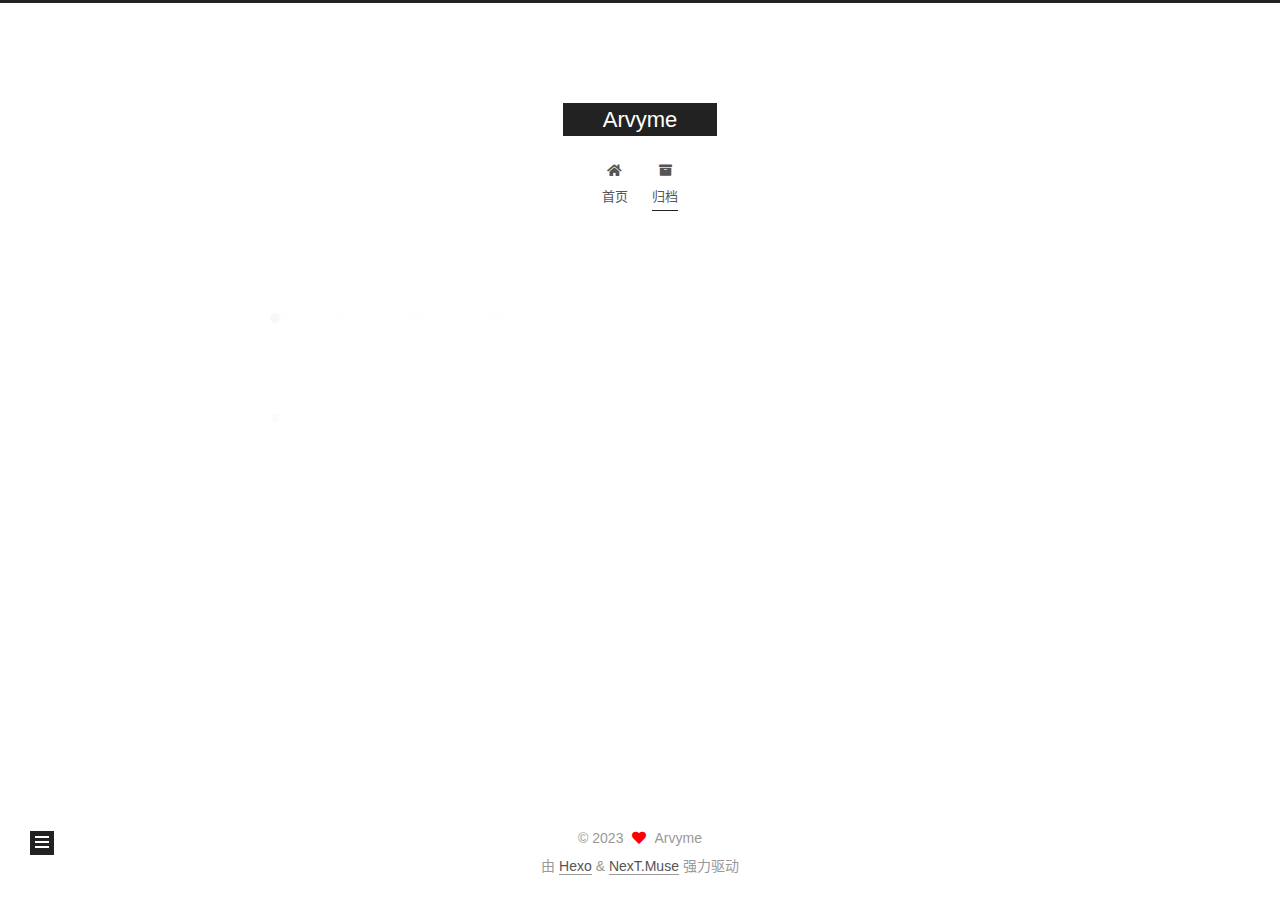
==== commit a489f917: "Site updated: 2023-08-16 16:31:24" ====
--- a/archives/index.html
+++ b/archives/index.html
@@ -148,13 +148,33 @@
   <div class="post-block">
     <div class="posts-collapse">
       <div class="collection-title">
-        <span class="collection-header">嗯..! 目前共计 2 篇日志。 继续努力。</span>
+        <span class="collection-header">嗯..! 目前共计 3 篇日志。 继续努力。</span>
       </div>
 
       
     <div class="collection-year">
       <span class="collection-header">2023</span>
     </div>
+
+  <article itemscope itemtype="http://schema.org/Article">
+    <header class="post-header">
+
+      <div class="post-meta">
+        <time itemprop="dateCreated"
+              datetime="2023-08-16T16:22:42+08:00"
+              content="2023-08-16">
+          08-16
+        </time>
+      </div>
+
+      <div class="post-title">
+          <a class="post-title-link" href="/2023/08/16/first/" itemprop="url">
+            <span itemprop="name">first</span>
+          </a>
+      </div>
+
+    </header>
+  </article>
 
   <article itemscope itemtype="http://schema.org/Article">
     <header class="post-header">
@@ -268,7 +288,7 @@
       <div class="site-state-item site-state-posts">
           <a href="/archives/">
         
-          <span class="site-state-item-count">2</span>
+          <span class="site-state-item-count">3</span>
           <span class="site-state-item-name">日志</span>
         </a>
       </div>
--- a/css/main.css
+++ b/css/main.css
@@ -1168,7 +1168,7 @@
 }
 .links-of-author a::before,
 .links-of-author span.exturl::before {
-  background: #12ff7a;
+  background: #f94ae0;
   border-radius: 50%;
   content: ' ';
   display: inline-block;
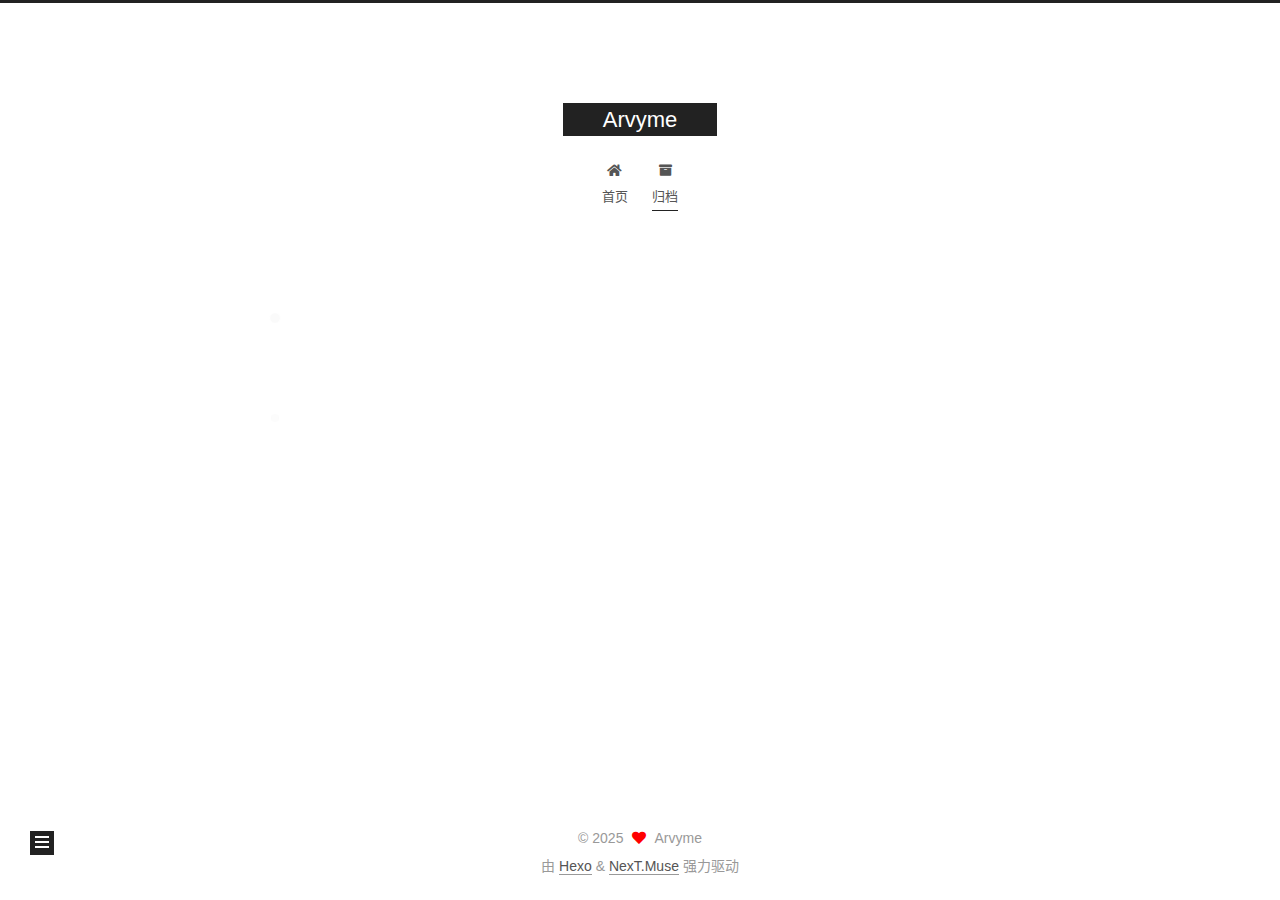
==== commit 416b5c64: "Site updated: 2025-04-07 17:41:22" ====
--- a/archives/index.html
+++ b/archives/index.html
@@ -316,7 +316,7 @@
 <div class="copyright">
   
   &copy; 
-  <span itemprop="copyrightYear">2023</span>
+  <span itemprop="copyrightYear">2025</span>
   <span class="with-love">
     <i class="fa fa-heart"></i>
   </span>
